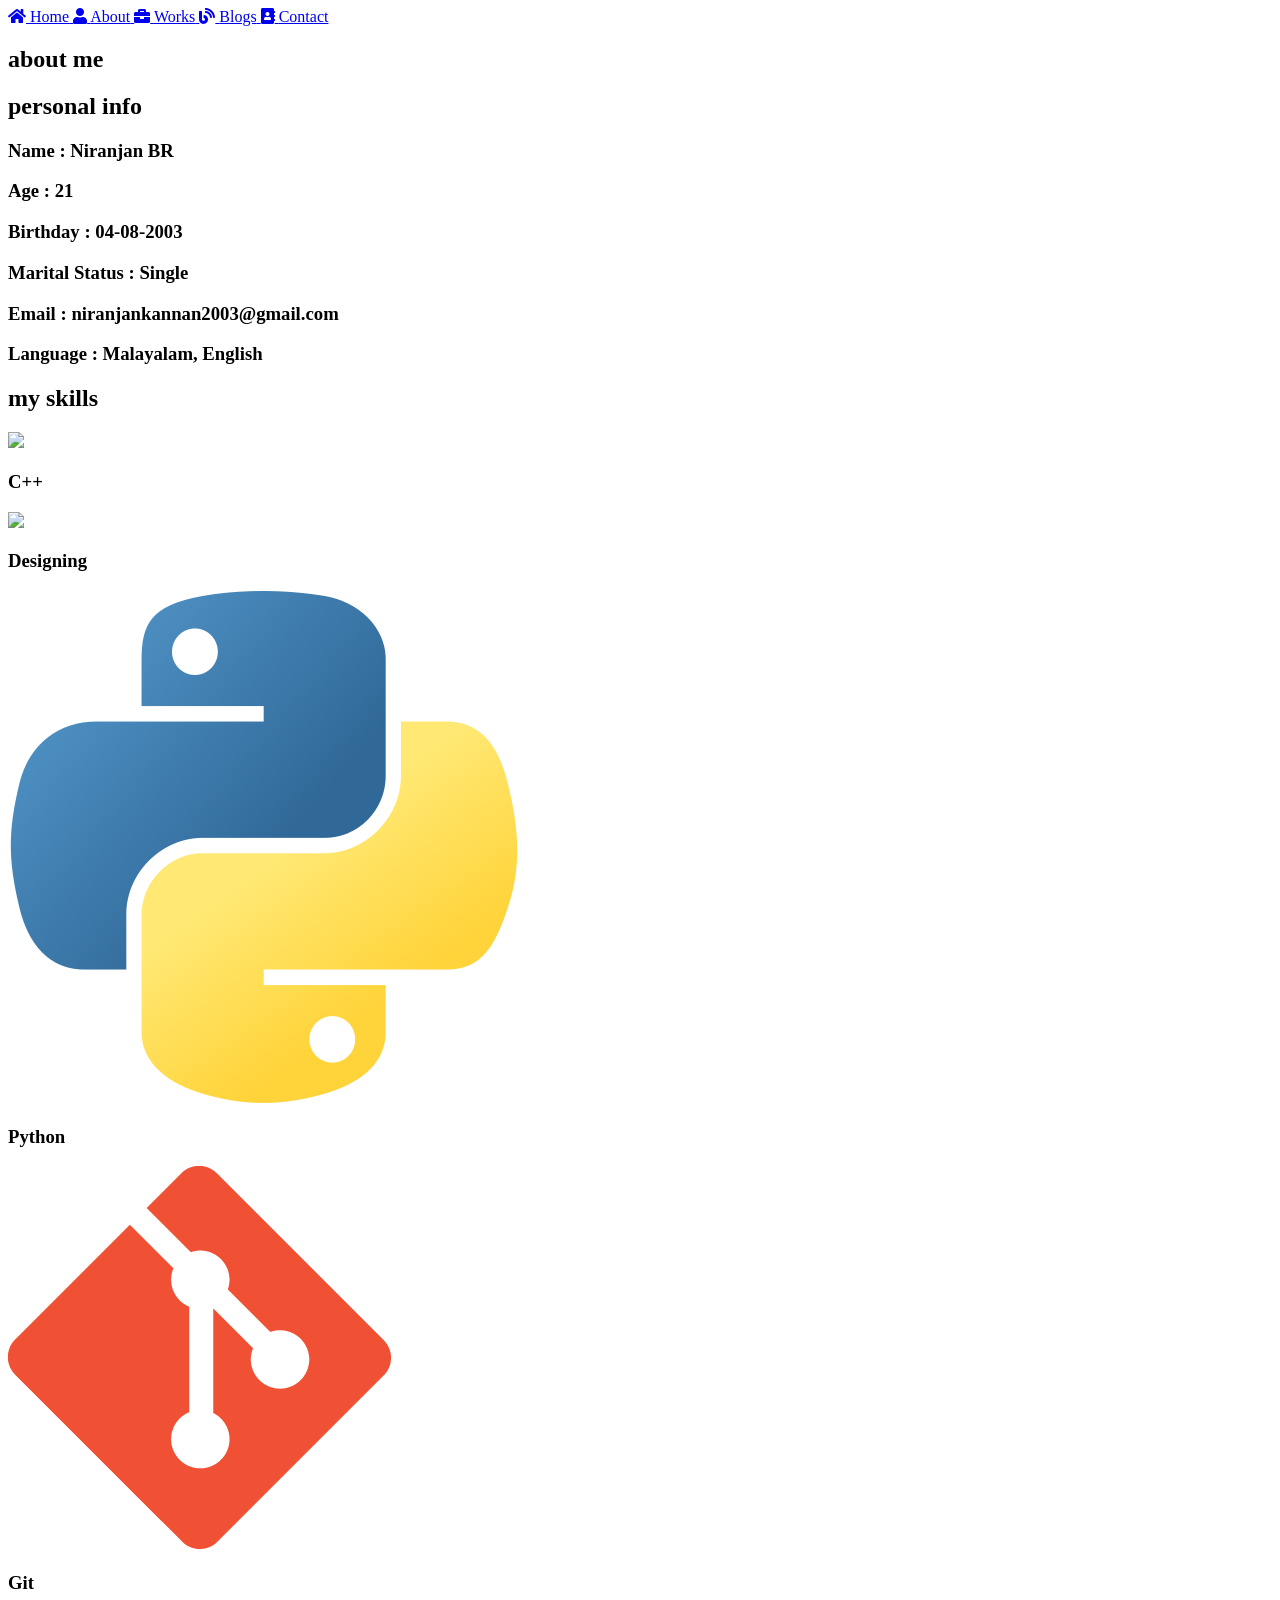
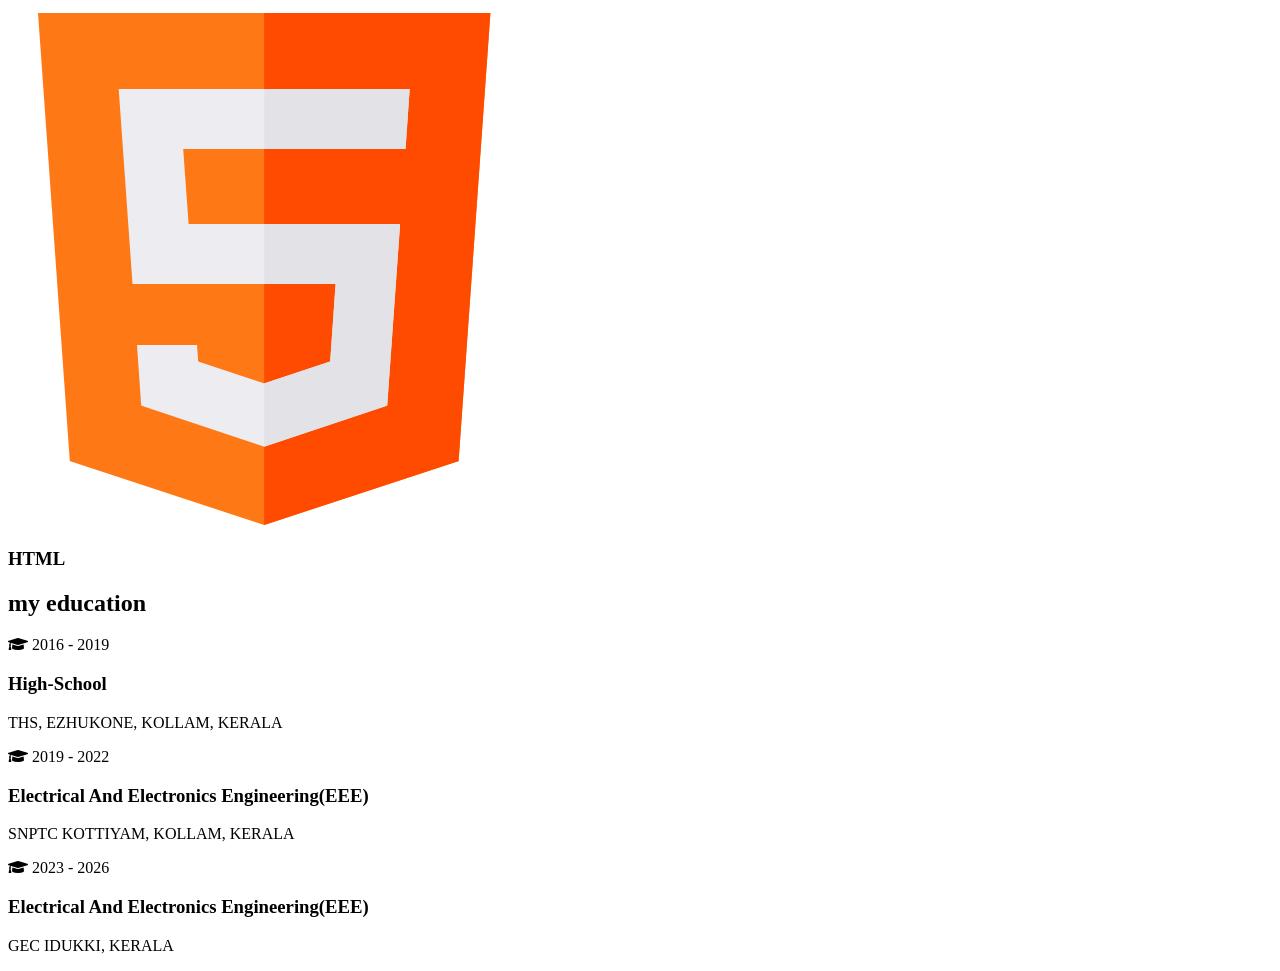
==== about.html @ 587a9c61 "test: Signed-off-by: Niranjan BR <niranjankannan2003@gmail.com>" ====
<!DOCTYPE html>
<html lang="en">
<head>
    <meta charset="UTF-8">
    <meta http-equiv="X-UA-Compatible" content="IE=edge">
    <meta name="viewport" content="width=device-width, initial-scale=1.0">
    <title>NIRANJAN BR</title>

    <!-- Favicons -->
    <link href="images/favi-icon/fox.png" rel="icon">
    <link href="images/favi-icon/fox-icon.png" rel="fox-icon">
    
    <!-- font awesome cdn link  -->
    <link rel="stylesheet" href="https://cdnjs.cloudflare.com/ajax/libs/font-awesome/5.15.4/css/all.min.css">

    <!-- custom css file link  -->
    <link rel="stylesheet" href="css/style.css">

</head>
<body>

<!-- preloader-->
<div id="preloader"></div>


<!-- navbar section starts  -->

<nav class="navbar">
    <a href="index.html"> <i class="fas fa-home"></i> <span>Home</span> </a>
    <a href="about.html"> <i class="fas fa-user"></i> <span>About</span> </a>
    <a href="works.html"> <i class="fas fa-briefcase"></i> <span>Works</span> </a>
    <a href="blogs.html"> <i class="fas fa-blog"></i> <span>Blogs</span> </a>
    <a href="contact.html"> <i class="fas fa-address-book"></i> <span>Contact</span> </a>
</nav>

<!-- navbar section ends -->

<!-- about section starts  -->

<section class="about">

    <h1 class="heading"> about <span>me</span> </h1>

    <div class="row">

        <div class="info-container">

            <h1>personal info</h1>

            <div class="box-container">

                <div class="box">
                    <h3> <span>Name : </span> Niranjan BR </h3>
                    <h3> <span>Age : </span> 21 </h3>
                    <h3> <span>Birthday : </span> 04-08-2003 </h3>
                    <h3> <span>Marital Status : </span> Single </h3>
                    <h3> <span>Email : </span> niranjankannan2003@gmail.com </h3>
                    <h3> <span>Language : </span> Malayalam, English </h3>
                </div>
   


        <div class="count-container">


    </div>

</section>

<!-- about section ends -->

<!-- skills section starts  -->

<section class="skills">

    <h1 class="heading"> <span>my</span> skills </h1>

    <div class="box-container">
        <div class="box">
            <img src="images/language/icon-6.png">
            <h3>C++</h3>
        </div>
        <div class="box">
            <img src="images/language/icon-9.png">
            <h3>Designing</h3>
        </div>
        <div class="box">
            <img src="images/language/icon-10.png">
            <h3>Python</h3>
        </div>
        <div class="box">
            <img src="images/language/icon-11.png">
            <h3>Git</h3>
        </div>
        <div class="box">
            <img src="images/language/icon-12.png">
            <h3>HTML</h3>
        </div>
    </div>

</section>

<!-- skills section ends -->

<!-- education section starts  -->

<section class="education">

    <h1 class="heading"> <span>my</span> education </h1>

    <div class="box-container">

        <div class="box">
            <i class="fas fa-graduation-cap"></i>
            <span>2016 - 2019</span>
            <h3>High-School </h3>
            <p>THS, EZHUKONE, KOLLAM, KERALA</p>
        </div>

        <div class="box">
            <i class="fas fa-graduation-cap"></i>
            <span>2019 - 2022</span>
            <h3>Electrical And Electronics Engineering(EEE)</h3>
            <p>SNPTC KOTTIYAM, KOLLAM, KERALA</p>
        </div>

        <div class="box">
            <i class="fas fa-graduation-cap"></i>
            <span>2023 - 2026</span>
            <h3>Electrical And Electronics Engineering(EEE)</h3>
            <p>GEC IDUKKI, KERALA</p>
        </div>
    </div>

</section>

<script src="js/security.js"></script>
<script src="https://cdnjs.cloudflare.com/ajax/libs/jquery/3.4.1/jquery.min.js" charset="utf-8"></script>
<script type="text/javascript">
  setTimeout(function(){
    $('#preloader').fadeToggle();
  },170);
  </script>

<script>
    $(document).ready(function(){
      // Add smooth scrolling to all links
      $("a").on('click', function(event) {
    
        if (this.hash !== "") {
          // Prevent default anchor click behavior
          event.preventDefault();
    
          var hash = this.hash;
    
          $('html, body').animate({
            scrollTop: $(hash).offset().top
          }, 800, function(){
    
            // Add hash (#) to URL when done scrolling (default click behavior)
            window.location.hash = hash;
          });
        }
      });
    });
    </script>
    
<!-- education section ends -->

</body>
</html>
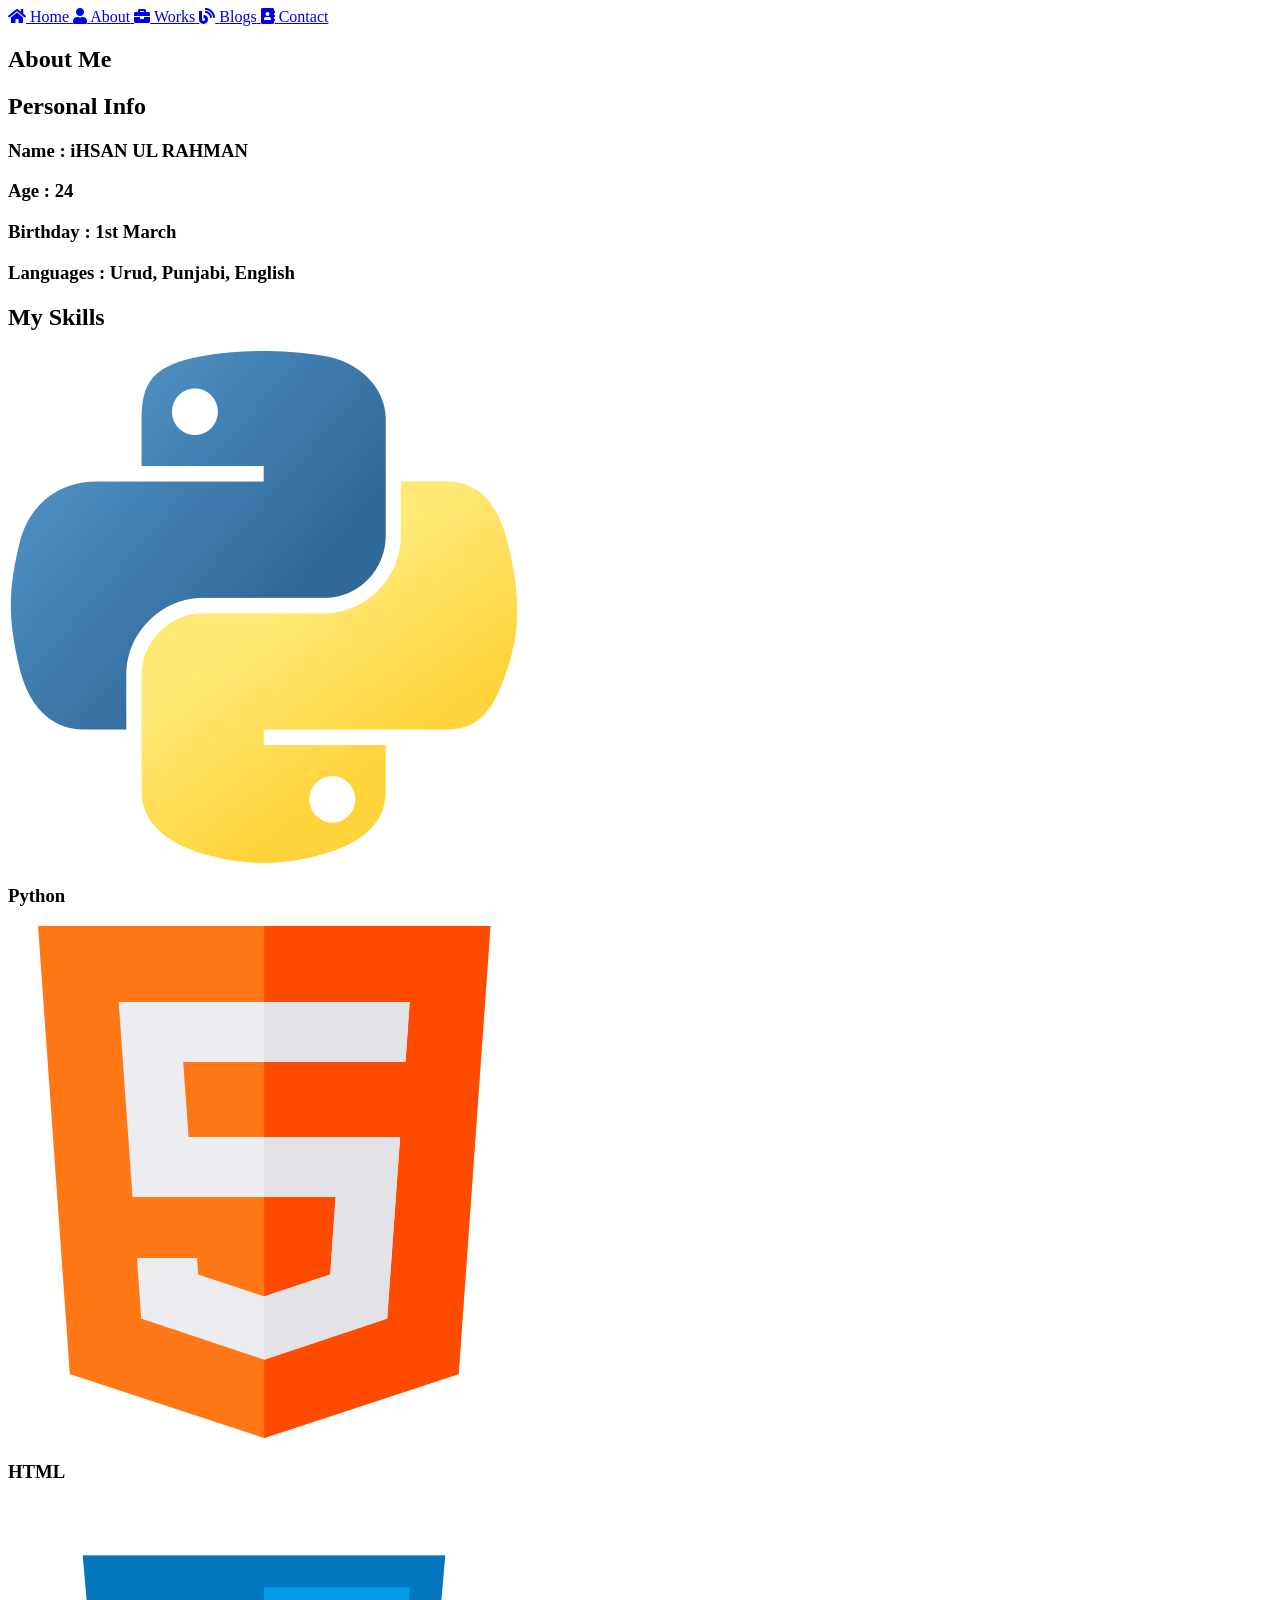
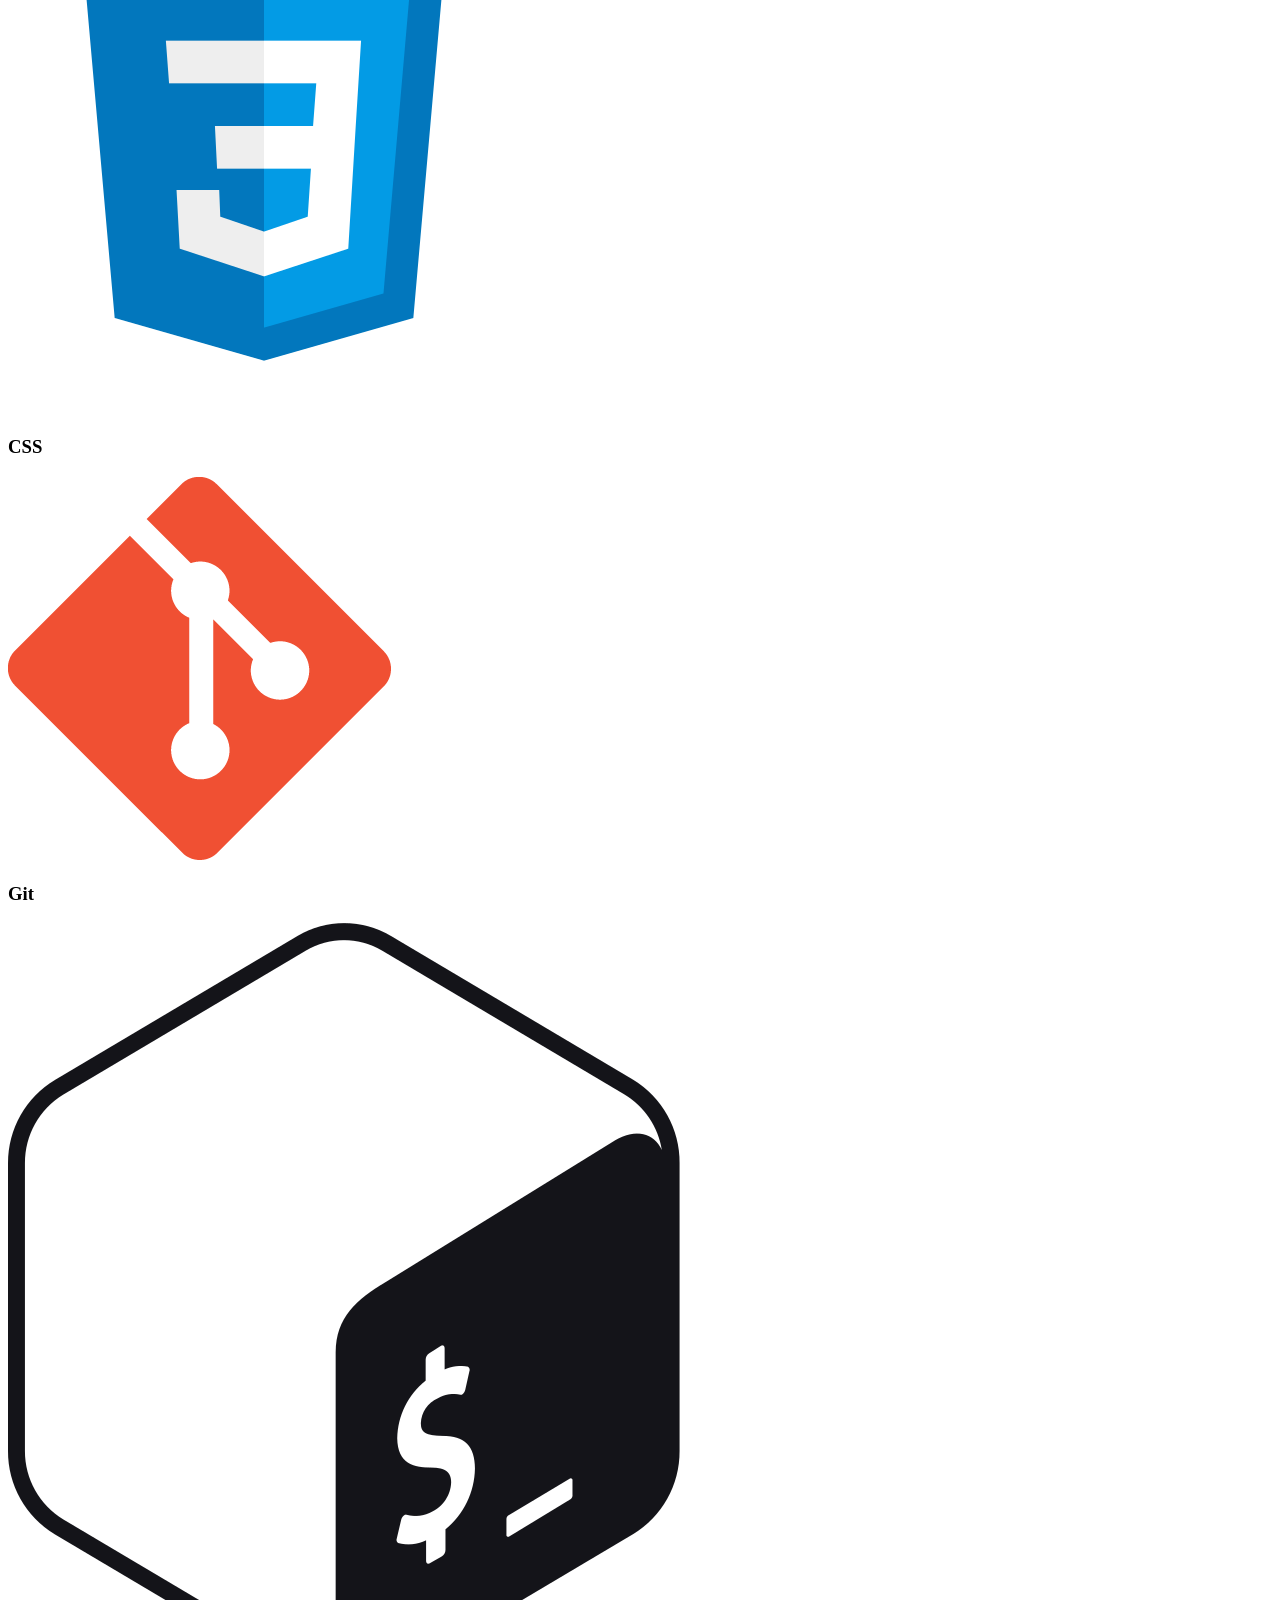
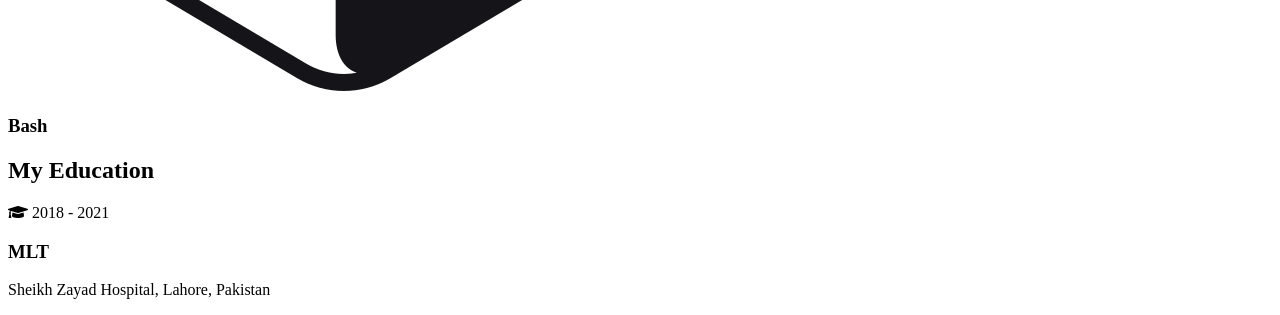
==== commit cdfd9dd9: "init for iHSAN" ====
--- a/about.html
+++ b/about.html
@@ -4,11 +4,10 @@
     <meta charset="UTF-8">
     <meta http-equiv="X-UA-Compatible" content="IE=edge">
     <meta name="viewport" content="width=device-width, initial-scale=1.0">
-    <title>NIRANJAN BR</title>
+    <title>iHSAN</title>
 
-    <!-- Favicons -->
-    <link href="images/favi-icon/fox.png" rel="icon">
-    <link href="images/favi-icon/fox-icon.png" rel="fox-icon">
+    <link href="images/favi-icon/ihsan.jpg" rel="icon"> 
+    <link href="images/favi-icon/ihsan.jpg" rel="shortcut icon"> 
     
     <!-- font awesome cdn link  -->
     <link rel="stylesheet" href="https://cdnjs.cloudflare.com/ajax/libs/font-awesome/5.15.4/css/all.min.css">
@@ -39,31 +38,29 @@
 
 <section class="about">
 
-    <h1 class="heading"> about <span>me</span> </h1>
+  <h1 class="heading"> About <span>Me</span> </h1>
 
-    <div class="row">
+  <div class="row">
 
-        <div class="info-container">
+      <div class="info-container">
 
-            <h1>personal info</h1>
+          <h1>Personal Info</h1>
 
-            <div class="box-container">
+          <div class="box-container">
 
-                <div class="box">
-                    <h3> <span>Name : </span> Niranjan BR </h3>
-                    <h3> <span>Age : </span> 21 </h3>
-                    <h3> <span>Birthday : </span> 04-08-2003 </h3>
-                    <h3> <span>Marital Status : </span> Single </h3>
-                    <h3> <span>Email : </span> niranjankannan2003@gmail.com </h3>
-                    <h3> <span>Language : </span> Malayalam, English </h3>
-                </div>
-   
+              <div class="box">
+                  <h3> <span>Name : </span> iHSAN UL RAHMAN </h3>
+                  <h3> <span>Age : </span> 24 </h3>
+                  <h3> <span>Birthday : </span> 1st March </h3>
+                  <h3> <span>Languages : </span> Urud, Punjabi, English </h3>
+              </div>
+ 
 
 
-        <div class="count-container">
+      <div class="count-container">
 
 
-    </div>
+  </div>
 
 </section>
 
@@ -73,28 +70,28 @@
 
 <section class="skills">
 
-    <h1 class="heading"> <span>my</span> skills </h1>
+    <h1 class="heading"> <span>My</span> Skills </h1>
 
     <div class="box-container">
         <div class="box">
-            <img src="images/language/icon-6.png">
-            <h3>C++</h3>
-        </div>
-        <div class="box">
-            <img src="images/language/icon-9.png">
-            <h3>Designing</h3>
-        </div>
-        <div class="box">
-            <img src="images/language/icon-10.png">
+            <img src="images/language/icon-python.png">
             <h3>Python</h3>
         </div>
         <div class="box">
-            <img src="images/language/icon-11.png">
+            <img src="images/language/icon-html.png">
+            <h3>HTML</h3>
+        </div>
+        <div class="box">
+            <img src="images/language/icon-css.png">
+            <h3>CSS</h3>
+        </div>
+        <div class="box">
+            <img src="images/language/icon-git.png">
             <h3>Git</h3>
         </div>
         <div class="box">
-            <img src="images/language/icon-12.png">
-            <h3>HTML</h3>
+            <img src="images/language/icon-bash.png">
+            <h3>Bash</h3>
         </div>
     </div>
 
@@ -106,30 +103,17 @@
 
 <section class="education">
 
-    <h1 class="heading"> <span>my</span> education </h1>
+    <h1 class="heading"> <span>My</span> Education </h1>
 
     <div class="box-container">
 
         <div class="box">
             <i class="fas fa-graduation-cap"></i>
-            <span>2016 - 2019</span>
-            <h3>High-School </h3>
-            <p>THS, EZHUKONE, KOLLAM, KERALA</p>
+            <span>2018 - 2021</span>
+            <h3>MLT</h3>
+            <p>Sheikh Zayad Hospital, Lahore, Pakistan</p>
         </div>
 
-        <div class="box">
-            <i class="fas fa-graduation-cap"></i>
-            <span>2019 - 2022</span>
-            <h3>Electrical And Electronics Engineering(EEE)</h3>
-            <p>SNPTC KOTTIYAM, KOLLAM, KERALA</p>
-        </div>
-
-        <div class="box">
-            <i class="fas fa-graduation-cap"></i>
-            <span>2023 - 2026</span>
-            <h3>Electrical And Electronics Engineering(EEE)</h3>
-            <p>GEC IDUKKI, KERALA</p>
-        </div>
     </div>
 
 </section>
